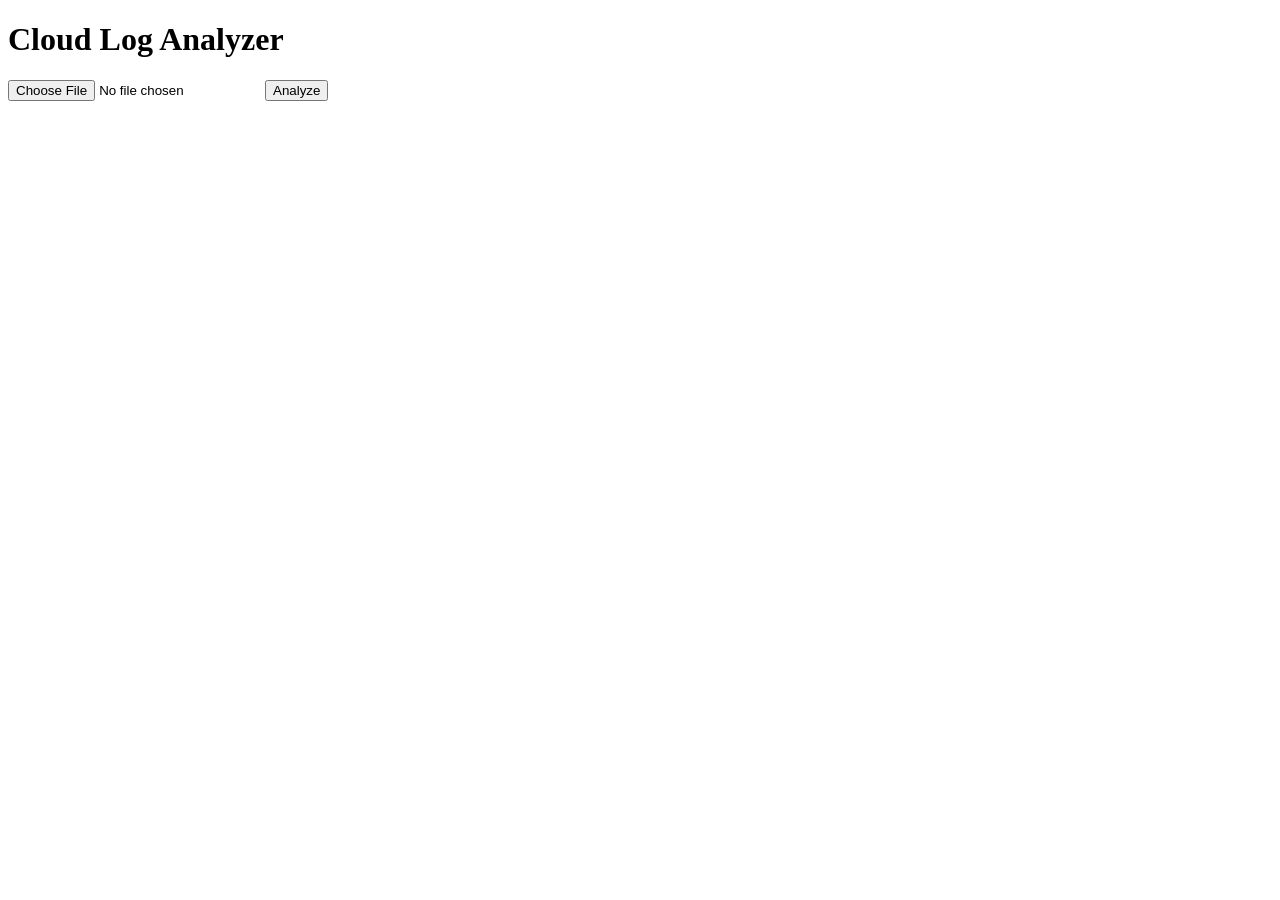
==== templates/index.html @ 9798c3c6 "Completed analyzer and security monitoring features" ====
<!DOCTYPE html>
<html>
<head>
    <title>Cloud Log Analyzer</title>
</head>
<body>

    <h1>Cloud Log Analyzer</h1>

    <form action="/upload" method="POST" enctype="multipart/form-data">

        <input type="file" name="logfile">

        <button type="submit">
            Analyze
        </button>

    </form>

</body>
</html>
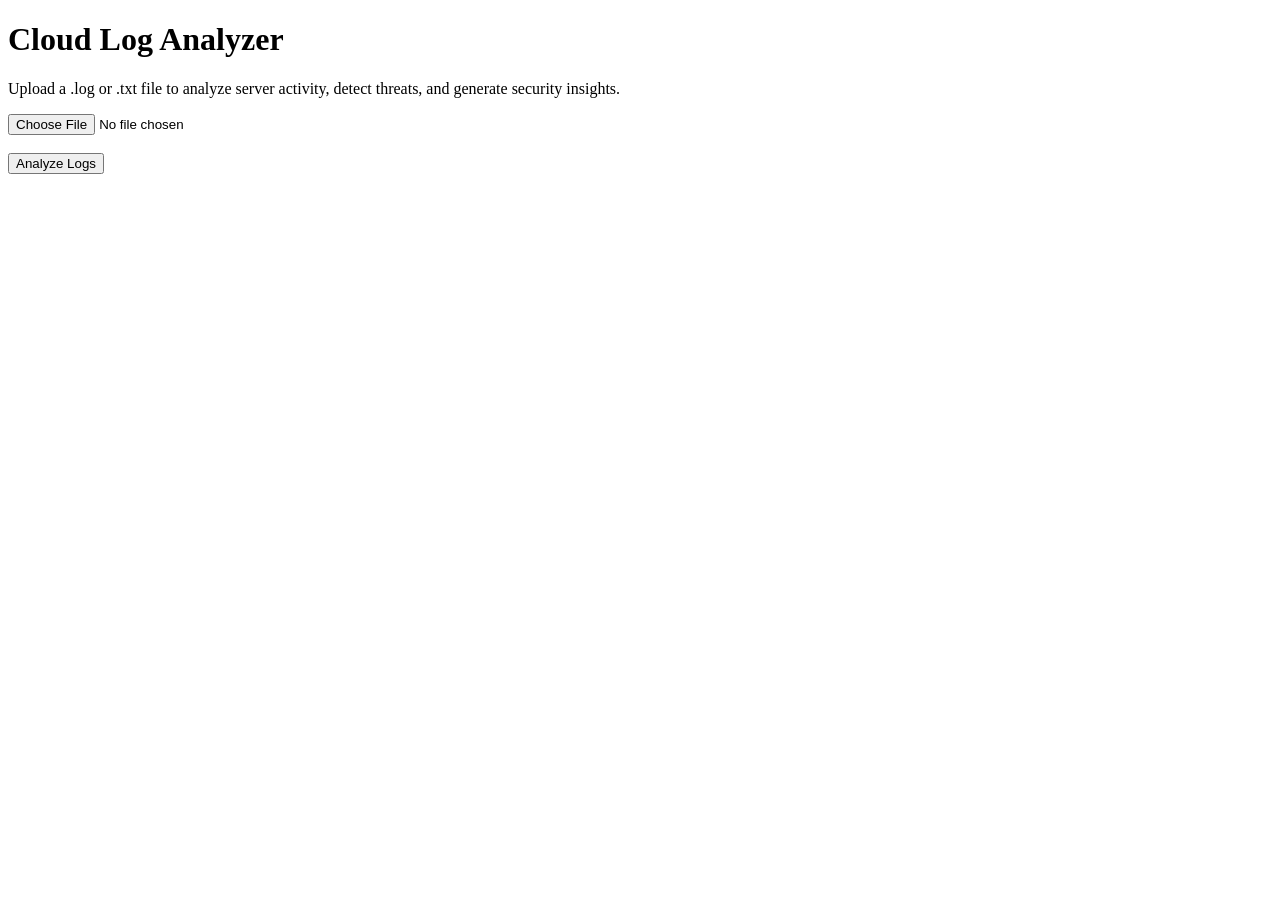
==== commit 9416b1cc: "Complete dashboard enhancement with charts and analytics" ====
--- a/templates/index.html
+++ b/templates/index.html
@@ -2,20 +2,35 @@
 <html>
 <head>
     <title>Cloud Log Analyzer</title>
+
+    <link rel="stylesheet"
+          href="{{ url_for('static', filename='style.css') }}">
 </head>
+
 <body>
+
+<div class="upload-container">
 
     <h1>Cloud Log Analyzer</h1>
 
+    <p>
+        Upload a .log or .txt file to analyze server activity,
+        detect threats, and generate security insights.
+    </p>
+
     <form action="/upload" method="POST" enctype="multipart/form-data">
 
-        <input type="file" name="logfile">
+        <input type="file" name="logfile" required>
+
+        <br><br>
 
         <button type="submit">
-            Analyze
+            Analyze Logs
         </button>
 
     </form>
 
+</div>
+
 </body>
 </html>
